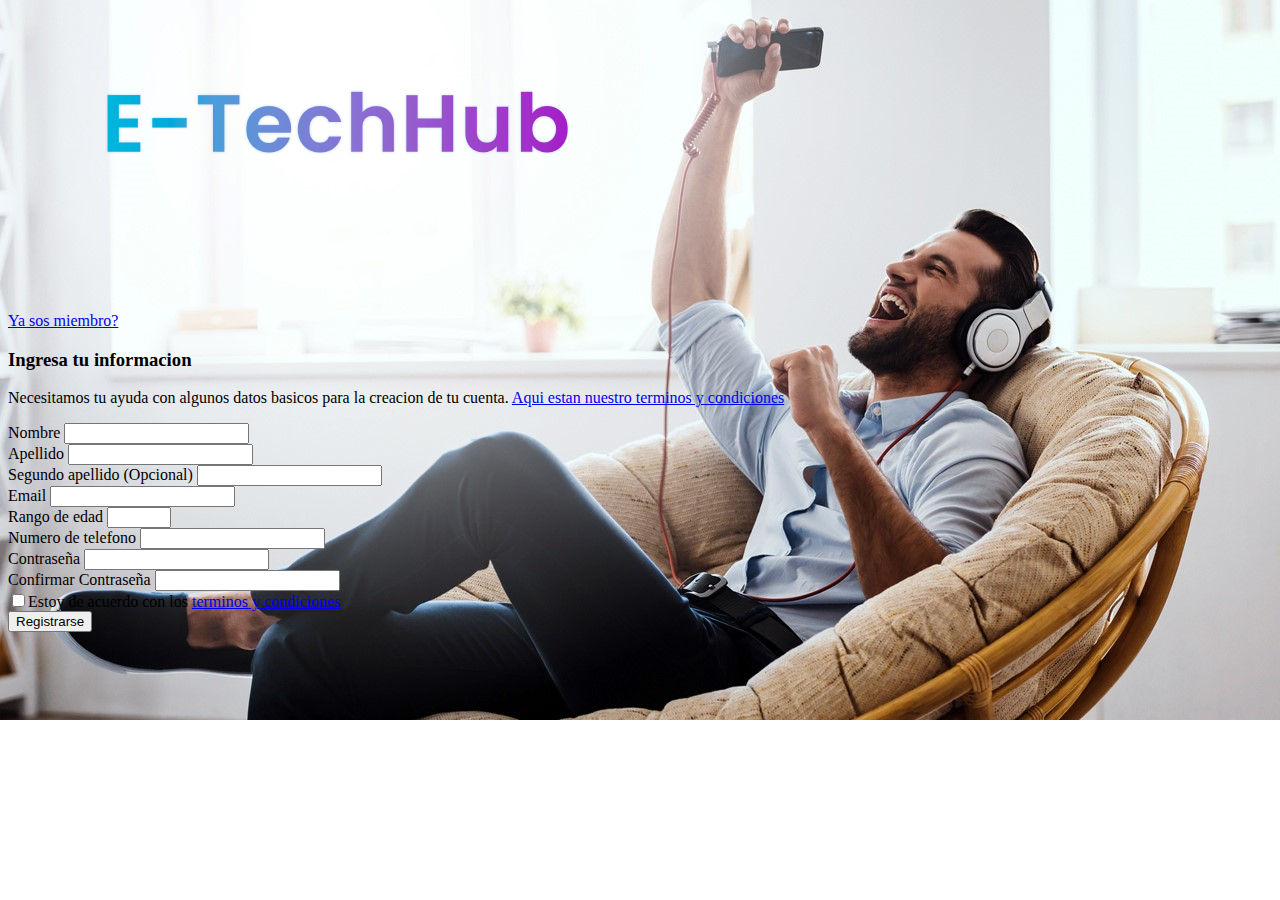
==== index.html @ b07c6798 "primeraparte" ====
<!DOCTYPE html>
<html lang="en">
<head>
    <meta charset="UTF-8">
    <meta name="viewport" content="width=device-width, initial-scale=1.0">
    <title>Document</title>
    <link href="https://cdn.jsdelivr.net/npm/bootstrap@5.3.2/dist/css/bootstrap.min.css" rel="stylesheet" integrity="sha384-T3c6CoIi6uLrA9TneNEoa7RxnatzjcDSCmG1MXxSR1GAsXEV/Dwwykc2MPK8M2HN" crossorigin="anonymous">
    <script src="https://cdn.jsdelivr.net/npm/bootstrap@5.3.2/dist/js/bootstrap.bundle.min.js" integrity="sha384-C6RzsynM9kWDrMNeT87bh95OGNyZPhcTNXj1NW7RuBCsyN/o0jlpcV8Qyq46cDfL" crossorigin="anonymous"></script>
    <link rel="stylesheet" href="./CSS/stile.css">
    <link href="https://cdn.jsdelivr.net/npm/bootstrap@5.3.2/dist/css/bootstrap.min.css" rel="stylesheet" integrity="sha384-T3c6CoIi6uLrA9TneNEoa7RxnatzjcDSCmG1MXxSR1GAsXEV/Dwwykc2MPK8M2HN" crossorigin="anonymous">
    <script src="https://cdn.jsdelivr.net/npm/bootstrap@5.3.2/dist/js/bootstrap.bundle.min.js" integrity="sha384-C6RzsynM9kWDrMNeT87bh95OGNyZPhcTNXj1NW7RuBCsyN/o0jlpcV8Qyq46cDfL" crossorigin="anonymous"></script>
</head>
<body>
    <main>
        <div class="p-3 mb-2 bg-dark text-white container-row border rounded border-0  col-xl-6">
            <div class="container"> 
                <div class="col-xl-12">
                   <div>
                        <div class="container row col-xl-12">
                            <div class="col-xl-6">
                                <img src="./Images/fda 2.png" alt="nombre del negocio" class="rounded float-center" >
                            </div>
                            <div class="col-xl-6 text-center mt-5">
                              <a href=".//404.html">Ya sos miembro?</a>
                            </div>
                        </div>
                        <div class="container row mt-5">
                            <div class="col-xl-6 border border-0 rounded text-center">
                            <h3>Ingresa tu informacion</h3>                                     
                                              
                            </div>

                        <div class="col-xl-6 align-items-center">
                                <p>
                                Necesitamos tu ayuda con algunos datos basicos para la creacion de tu cuenta. 
                                <a href="./404.html">Aqui estan nuestro terminos y condiciones</a>
                                </p>
                            </div>
                        </div>

                        <form id="registrarse" action="./404.html">
                            <div class="container text-center">

                              <div class="row row-cols-2 p-3">

                                <div class="col col-md-6 d-flex flex-column">
                                    <label for="Nombre" class="text-start" >Nombre</label>
                                    <input type="text" name="Nombre" required class="form-control form-control-lg">
                                </div>

                                <div class="col col-md-6 d-flex flex-column">
                                  <label for="Apellido" class="text-start">Apellido</label>
                                  <input type="text" name="Apellido" required class="form-control form-control-lg">
                                </div>

                                <div class="col col-md-6 d-flex flex-column">                               
                                  <label for="SegundoApellido" class="text-start">Segundo apellido (Opcional)</label>
                                  <input type="text" name="SegundoApellido" class="form-control form-control-lg">
                                </div>

                                <div class="col col-md-6 d-flex flex-column">
                                  <label for="Email" class="text-start">Email</label>
                                  <input type="email" name="Email" required class="form-control form-control-lg">
                                </div>

                                <div class="col col-md-6 d-flex flex-column">
                                  <label for="RangodeEdad" class="text-start">Rango de edad</label>
                                  <input type="number" name="RangodeEdad" min="18" max="120" required class="form-control form-control-lg">
                                </div>

                                <div class="col col-md-6 d-flex flex-column">
                                  <label for="NumerodeTelefono" class="text-start">Numero de telefono</label>
                                  <input type="tel" name="NumerodeTelefono" pattern="[0-9]{10}" required class="form-control form-control-lg">
                                </div>

                                <div class="col col-md-6 d-flex flex-column">
                                  <label for="Contraseña" class="text-start">Contraseña</label>
                                  <input type="password" name="Contraseña" pattern="^(?=.*[A-Za-z])(?=.*\d)[A-Za-z\d]{8,}$" required class="form-control form-control-lg">
                                </div>

                                <div class="col col-md-6 d-flex flex-column">
                                  <label for="Confirmar" class="text-start">Confirmar Contraseña</label>
                                  <input type="password" name="Confirmar" pattern="^(?=.*[A-Za-z])(?=.*\d)[A-Za-z\d]{8,}$" required class="form-control form-control-lg">
                                </div>

                              </div>

                            </div>

                            <div class="d-flex flex-row justify-content-between m-4 p-3">

                              <div class="col col-md-6 justify-content-center">
                                <label for="acepto"><input type="checkbox" required name="acepto"><span class="p-2">Estoy de acuerdo con los <a href="./404.html">terminos y condiciones</a></span></label>
                              </div>
    
                              <div class="col col-md-4">
                                
                                <input type="submit" form="registrarse" value="Registrarse">
                                
                              </div>
                              
                            </div>

                        </form>

                        
                        
                                   
                </div>
            </div>
        </div>

    </main>
   
</body>



</html>
---- CSS/stile.css ----
body {

    background-image: url(../Images/Imagen\ de\ WhatsApp\ 2023-11-15\ a\ las\ 20.56.08_0fae2c55.jpg);
    background-size: cover;
    background-repeat: no-repeat;
}
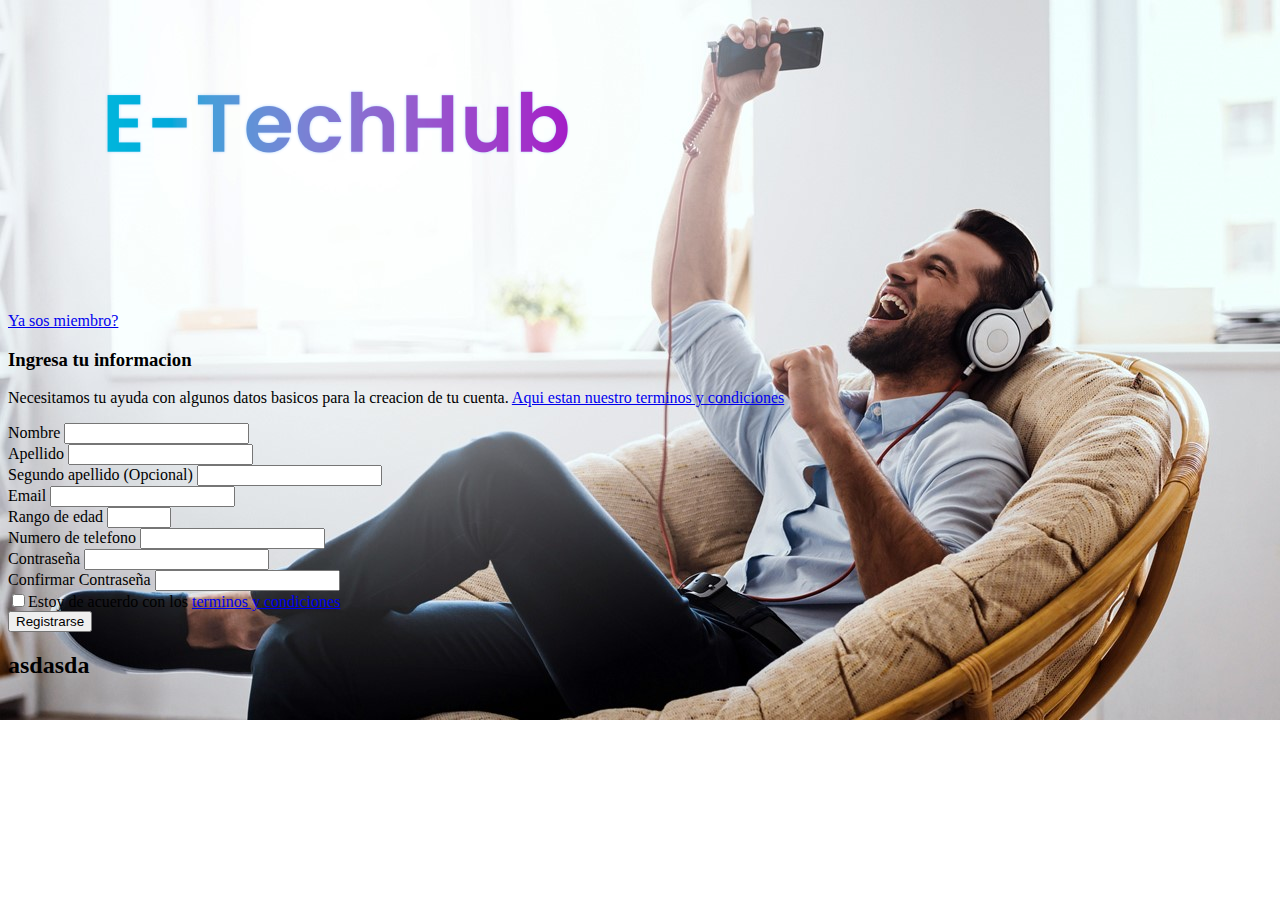
==== commit d5a7fa74: "cambiodeprueba" ====
--- a/index.html
+++ b/index.html
@@ -96,7 +96,7 @@
                               <div class="col col-md-4">
                                 
                                 <input type="submit" form="registrarse" value="Registrarse">
-                                
+                                <h2>asdasda</h2>
                               </div>
                               
                             </div>
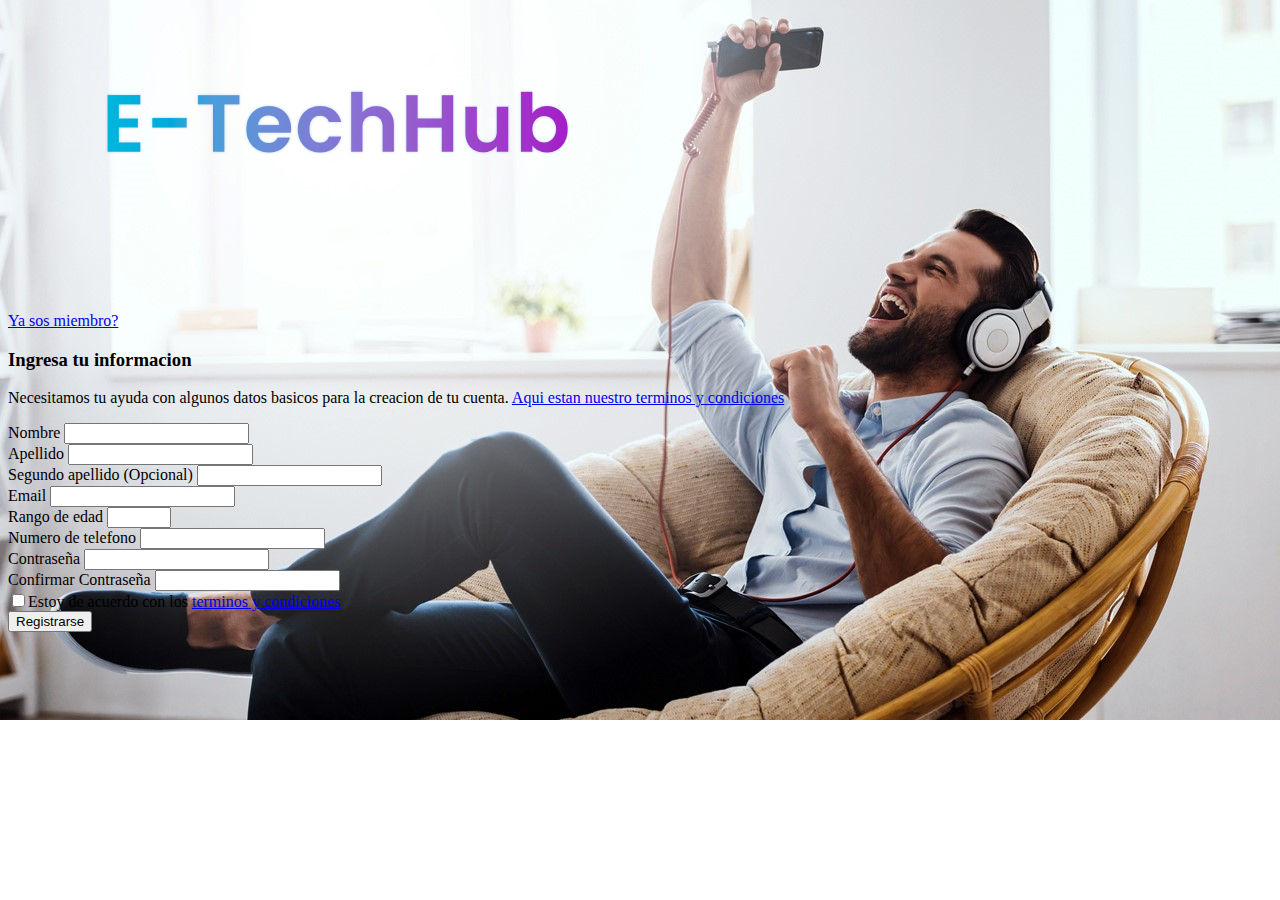
==== commit 14f38feb: "cambiodeprueba2" ====
--- a/index.html
+++ b/index.html
@@ -96,7 +96,7 @@
                               <div class="col col-md-4">
                                 
                                 <input type="submit" form="registrarse" value="Registrarse">
-                                <h2>asdasda</h2>
+                                
                               </div>
                               
                             </div>
